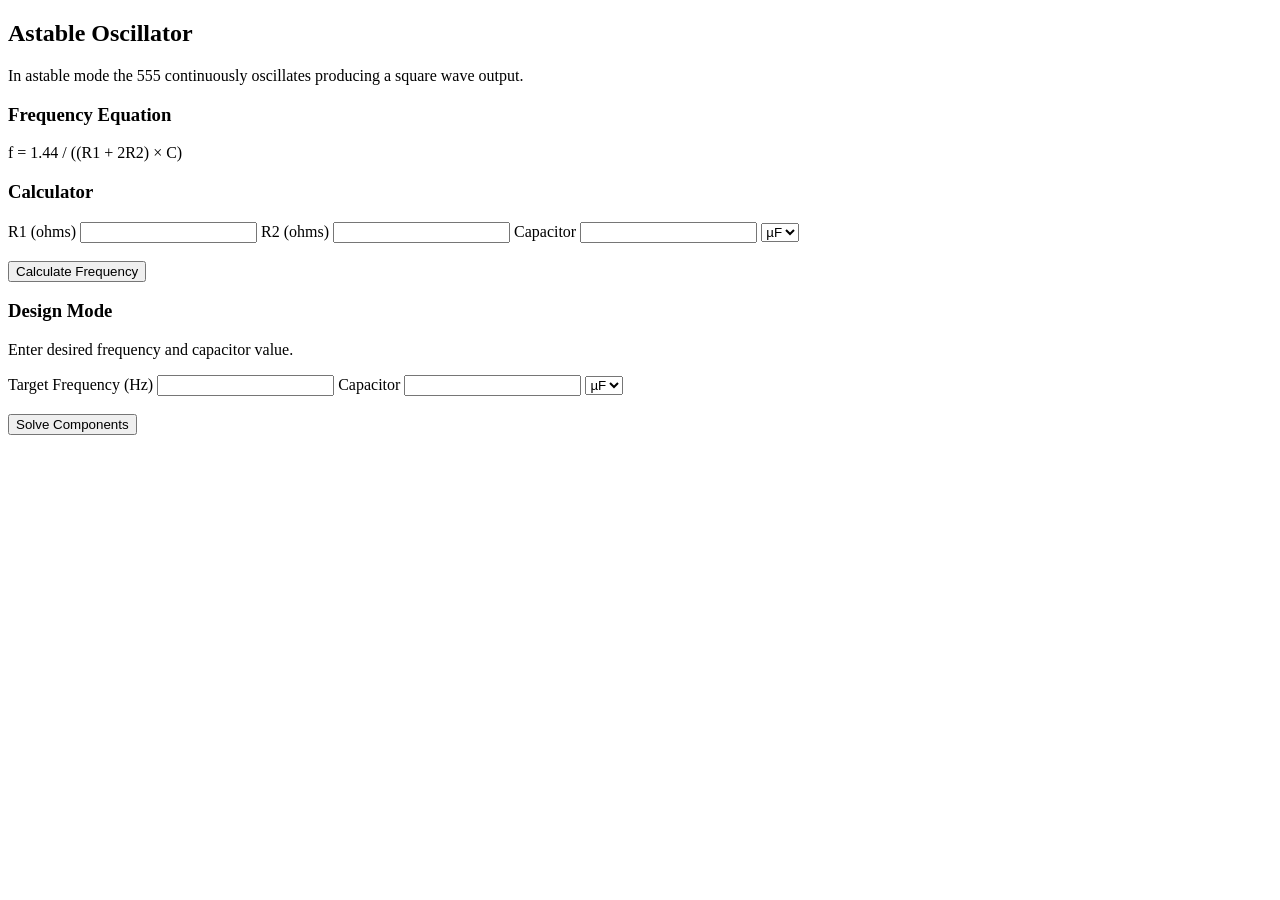
==== astable.html @ 0f454599 "Add files via upload" ====
<!DOCTYPE html>
<html>

<head>

<title>555 Astable Oscillator</title>

<link rel="stylesheet" href="../css/style.css">

<script src="../js/templateLoader.js"></script>
<script src="../js/calculators.js"></script>
<script src="../js/units.js"></script>
<script src="../js/resistorSeries.js"></script>

</head>

<body onload="
loadComponent('header','../components/header.html');
loadComponent('nav','../components/nav.html');
loadComponent('footer','../components/footer.html');
">

<div id="header"></div>
<div id="nav"></div>

<main>

<h2>Astable Oscillator</h2>

<p>
In astable mode the 555 continuously oscillates producing a square wave output.
</p>

<h3>Frequency Equation</h3>

<p>f = 1.44 / ((R1 + 2R2) × C)</p>

<h3>Calculator</h3>

<label>R1 (ohms)</label>
<input id="r1">

<label>R2 (ohms)</label>
<input id="r2">

<label>Capacitor</label>
<input id="c">

<select id="capUnit">
<option value="uF">µF</option>
<option value="nF">nF</option>
<option value="pF">pF</option>
</select>

<br><br>

<button onclick="calcAstable()">Calculate Frequency</button>

<h3 id="freqResult"></h3>

<h3>Design Mode</h3>

<p>Enter desired frequency and capacitor value.</p>

<label>Target Frequency (Hz)</label>
<input id="targetFreq">

<label>Capacitor</label>
<input id="solverCap">

<select id="solverUnit">
<option value="uF">µF</option>
<option value="nF">nF</option>
<option value="pF">pF</option>
</select>

<br><br>

<button onclick="solveAstable()">Solve Components</button>

<h3 id="solverResult"></h3>

</main>

<div id="footer"></div>

</body>
</html>
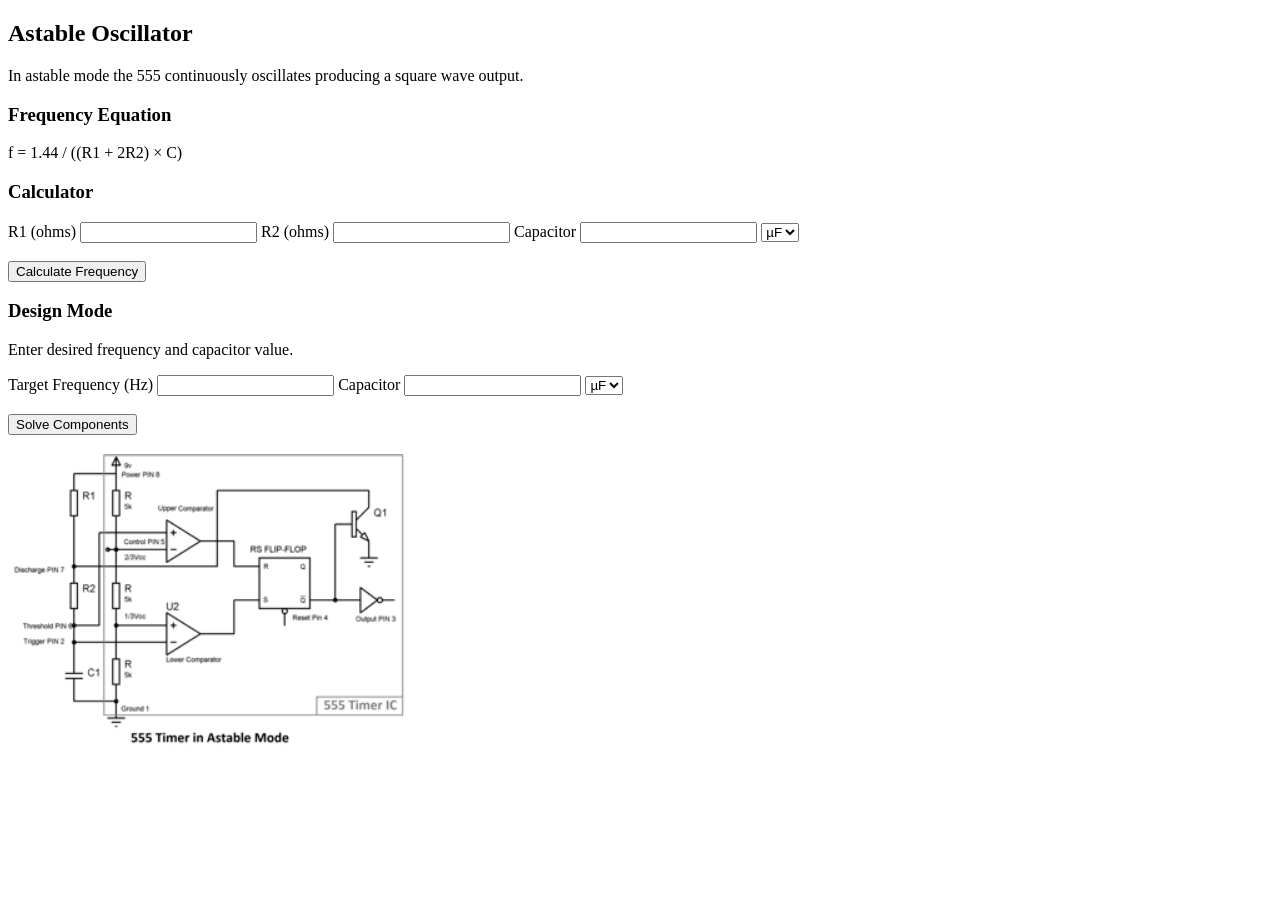
==== commit 84d519d0: "Update astable.html added <img src="images/astable.png" width="400">" ====
--- a/astable.html
+++ b/astable.html
@@ -79,7 +79,7 @@
 <button onclick="solveAstable()">Solve Components</button>
 
 <h3 id="solverResult"></h3>
-
+<img src="astable.png" width="400">
 </main>
 
 <div id="footer"></div>
